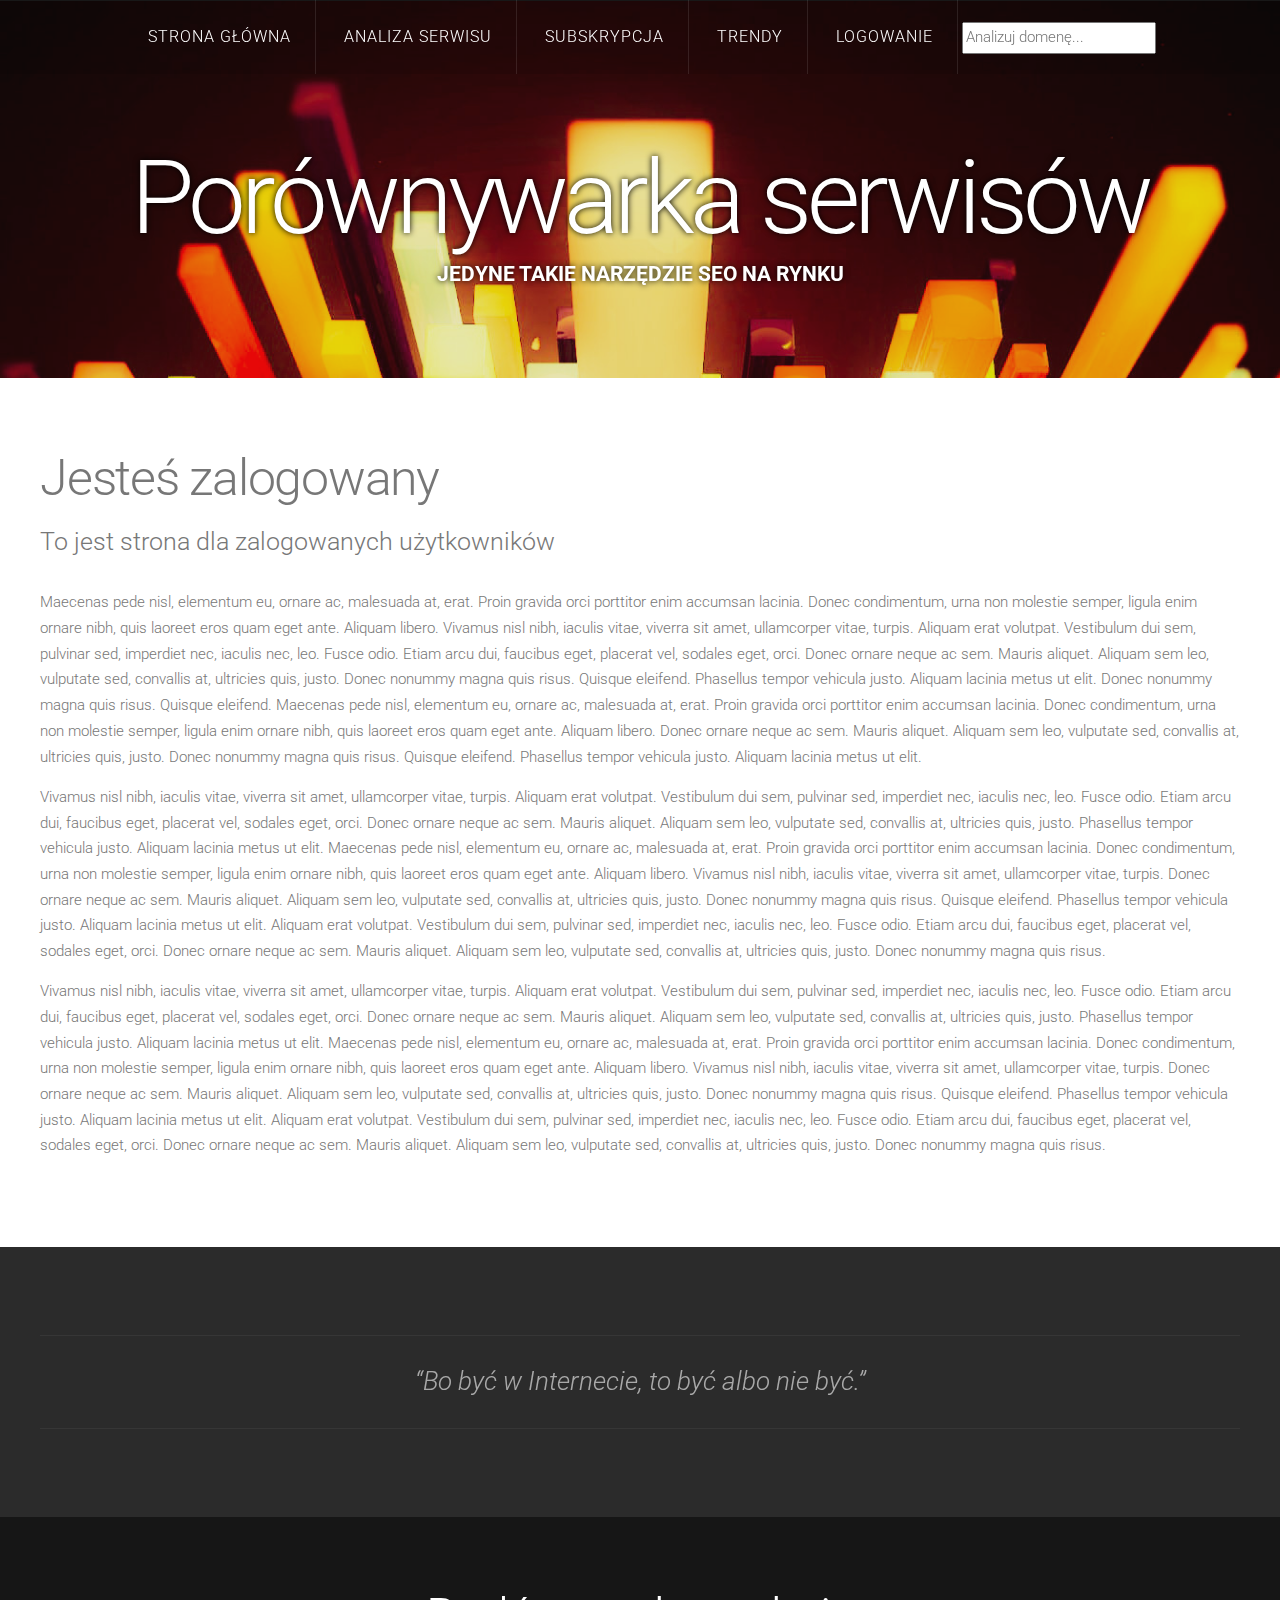
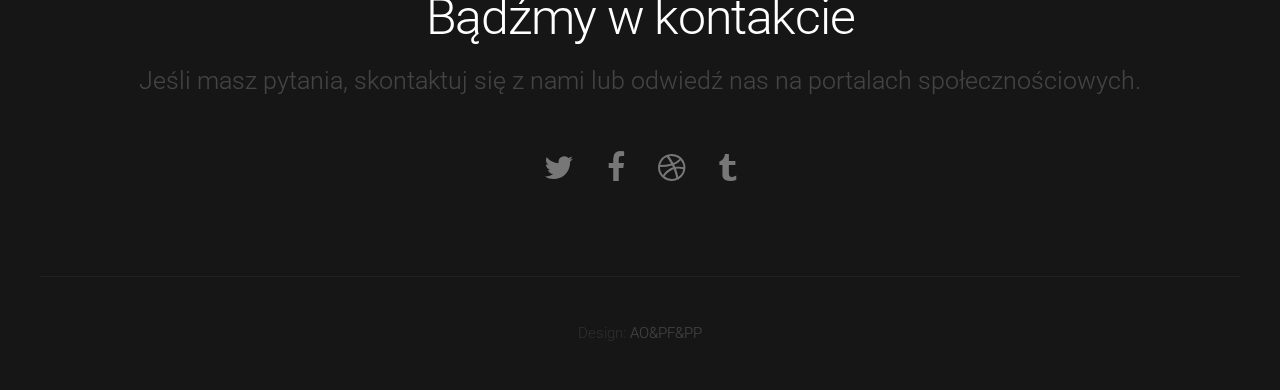
==== web/logged.html @ d7107f66 "" ====
<!DOCTYPE HTML>
<!--
	Linear by TEMPLATED
    templated.co @templatedco
    Released for free under the Creative Commons Attribution 3.0 license (templated.co/license)
-->
<html>
	<head>
		<title>Porównywarka serwisów</title>
		<meta http-equiv="content-type" content="text/html; charset=utf-8" />
		<meta name="description" content="najlepsze narzędzie dla specjalistów SEO na rynku" />
		<meta name="keywords" content="" />
		<link href='http://fonts.googleapis.com/css?family=Roboto:400,100,300,700,500,900' rel='stylesheet' type='text/css'>
		<script src="http://ajax.googleapis.com/ajax/libs/jquery/1.11.0/jquery.min.js"></script>
		<script src="js/skel.min.js"></script>
		<script src="js/skel-panels.min.js"></script>
		<script src="js/init.js"></script>
		<noscript>
			<link rel="stylesheet" href="css/skel-noscript.css" />
			<link rel="stylesheet" href="css/style.css" />
			<link rel="stylesheet" href="css/style-desktop.css" />
		</noscript>
        </head>
	<body>

	<!-- Header -->
		<div id="header">
			<div id="nav-wrapper"> 
				<!-- Nav -->
				<nav id="nav">
					<ul>
						<li><a href="index.html">Strona główna</a></li>
                                                <li><a href="./Reports?r=1&website=redcoon.pl&date=201610">Analiza serwisu</a></li>
                                                <li><a href="left-sidebar.html">Subskrypcja</a></li>    
                                                <li><a href="left-sidebar.html">Trendy</a></li>
                                                <li class="active"><a href="loginPage.html">Logowanie</a></li>
                                                <li>
                                                    <form action="Reports?r=1" method="get">
                                                        <input type="text" name="website" placeholder="Analizuj domenę...">
                                                    </form>
                                                </li>
					</ul>
				</nav>
			</div>
			<div class="container"> 
				
				<!-- Logo -->
				<div id="logo">
					<h1><a href="index.html">Porównywarka serwisów</a></h1>
					<span class="tag">JEDYNE TAKIE NARZĘDZIE SEO NA RYNKU</span>
				</div>
			</div>
		</div>
	<!-- Header --> 

	<!-- Main -->
		<div id="main">
			<div id="content" class="container">
				<section>
					<header>
						<h2>Jesteś zalogowany</h2>
						<span class="byline">To jest strona dla zalogowanych użytkowników</span>
					</header>
					<p>Maecenas pede nisl, elementum eu, ornare ac, malesuada at, erat. Proin gravida orci porttitor enim accumsan lacinia. Donec condimentum, urna non molestie semper, ligula enim ornare nibh, quis laoreet eros quam eget ante. Aliquam libero. Vivamus nisl nibh, iaculis vitae, viverra sit amet, ullamcorper vitae, turpis. Aliquam erat volutpat. Vestibulum dui sem, pulvinar sed, imperdiet nec, iaculis nec, leo. Fusce odio. Etiam arcu dui, faucibus eget, placerat vel, sodales eget, orci. Donec ornare neque ac sem. Mauris aliquet. Aliquam sem leo, vulputate sed, convallis at, ultricies quis, justo. Donec nonummy magna quis risus. Quisque eleifend. Phasellus tempor vehicula justo. Aliquam lacinia metus ut elit. Donec nonummy magna quis risus. Quisque eleifend. Maecenas pede nisl, elementum eu, ornare ac, malesuada at, erat. Proin gravida orci porttitor enim accumsan lacinia. Donec condimentum, urna non molestie semper, ligula enim ornare nibh, quis laoreet eros quam eget ante. Aliquam libero. Donec ornare neque ac sem. Mauris aliquet. Aliquam sem leo, vulputate sed, convallis at, ultricies quis, justo. Donec nonummy magna quis risus. Quisque eleifend. Phasellus tempor vehicula justo. Aliquam lacinia metus ut elit.</p>
					<p>Vivamus nisl nibh, iaculis vitae, viverra sit amet, ullamcorper vitae, turpis. Aliquam erat volutpat. Vestibulum dui sem, pulvinar sed, imperdiet nec, iaculis nec, leo. Fusce odio. Etiam arcu dui, faucibus eget, placerat vel, sodales eget, orci. Donec ornare neque ac sem. Mauris aliquet. Aliquam sem leo, vulputate sed, convallis at, ultricies quis, justo. Phasellus tempor vehicula justo. Aliquam lacinia metus ut elit. Maecenas pede nisl, elementum eu, ornare ac, malesuada at, erat. Proin gravida orci porttitor enim accumsan lacinia. Donec condimentum, urna non molestie semper, ligula enim ornare nibh, quis laoreet eros quam eget ante. Aliquam libero. Vivamus nisl nibh, iaculis vitae, viverra sit amet, ullamcorper vitae, turpis. Donec ornare neque ac sem. Mauris aliquet. Aliquam sem leo, vulputate sed, convallis at, ultricies quis, justo. Donec nonummy magna quis risus. Quisque eleifend. Phasellus tempor vehicula justo. Aliquam lacinia metus ut elit. Aliquam erat volutpat. Vestibulum dui sem, pulvinar sed, imperdiet nec, iaculis nec, leo. Fusce odio. Etiam arcu dui, faucibus eget, placerat vel, sodales eget, orci. Donec ornare neque ac sem. Mauris aliquet. Aliquam sem leo, vulputate sed, convallis at, ultricies quis, justo. Donec nonummy magna quis risus.</p>
					<p>Vivamus nisl nibh, iaculis vitae, viverra sit amet, ullamcorper vitae, turpis. Aliquam erat volutpat. Vestibulum dui sem, pulvinar sed, imperdiet nec, iaculis nec, leo. Fusce odio. Etiam arcu dui, faucibus eget, placerat vel, sodales eget, orci. Donec ornare neque ac sem. Mauris aliquet. Aliquam sem leo, vulputate sed, convallis at, ultricies quis, justo. Phasellus tempor vehicula justo. Aliquam lacinia metus ut elit. Maecenas pede nisl, elementum eu, ornare ac, malesuada at, erat. Proin gravida orci porttitor enim accumsan lacinia. Donec condimentum, urna non molestie semper, ligula enim ornare nibh, quis laoreet eros quam eget ante. Aliquam libero. Vivamus nisl nibh, iaculis vitae, viverra sit amet, ullamcorper vitae, turpis. Donec ornare neque ac sem. Mauris aliquet. Aliquam sem leo, vulputate sed, convallis at, ultricies quis, justo. Donec nonummy magna quis risus. Quisque eleifend. Phasellus tempor vehicula justo. Aliquam lacinia metus ut elit. Aliquam erat volutpat. Vestibulum dui sem, pulvinar sed, imperdiet nec, iaculis nec, leo. Fusce odio. Etiam arcu dui, faucibus eget, placerat vel, sodales eget, orci. Donec ornare neque ac sem. Mauris aliquet. Aliquam sem leo, vulputate sed, convallis at, ultricies quis, justo. Donec nonummy magna quis risus.</p>							

				</section>
			</div>
		</div>
	<!-- /Main -->

	<!-- Tweet -->
		<div id="tweet">
			<div class="container">
				<section>
					<blockquote>&ldquo;Bo być w Internecie, to być albo nie być.&rdquo;</blockquote>
				</section>
			</div>
		</div>
	<!-- /Tweet -->

	<!-- Footer -->
		<div id="footer">
			<div class="container">
				<section>
					<header>
						<h2>Bądźmy w kontakcie</h2>
						<span class="byline">Jeśli masz pytania, skontaktuj się z nami lub odwiedź nas na portalach społecznościowych.</span>
					</header>
					<ul class="contact">
						<li><a href="#" class="fa fa-twitter"><span>Twitter</span></a></li>
						<li class="active"><a href="#" class="fa fa-facebook"><span>Facebook</span></a></li>
						<li><a href="#" class="fa fa-dribbble"><span>Pinterest</span></a></li>
						<li><a href="#" class="fa fa-tumblr"><span>Google+</span></a></li>
					</ul>
				</section>
			</div>
		</div>
	<!-- /Footer -->

	<!-- Copyright -->
		<div id="copyright">
			<div class="container">
				Design: <a href="#">AO&PF&PP</a>
			</div>
		</div>


	</body>
</html>
---- web/css/skel-noscript.css ----
/* Resets (http://meyerweb.com/eric/tools/css/reset/ | v2.0 | 20110126 | License: none (public domain)) */

	html,body,div,span,applet,object,iframe,h1,h2,h3,h4,h5,h6,p,blockquote,pre,a,abbr,acronym,address,big,cite,code,del,dfn,em,img,ins,kbd,q,s,samp,small,strike,strong,sub,sup,tt,var,b,u,i,center,dl,dt,dd,ol,ul,li,fieldset,form,label,legend,table,caption,tbody,tfoot,thead,tr,th,td,article,aside,canvas,details,embed,figure,figcaption,footer,header,hgroup,menu,nav,output,ruby,section,summary,time,mark,audio,video{margin:0;padding:0;border:0;font-size:100%;font:inherit;vertical-align:baseline;}article,aside,details,figcaption,figure,footer,header,hgroup,menu,nav,section{display:block;}body{line-height:1;}ol,ul{list-style:none;}blockquote,q{quotes:none;}blockquote:before,blockquote:after,q:before,q:after{content:'';content:none;}table{border-collapse:collapse;border-spacing:0;}body{-webkit-text-size-adjust:none}

/* Box Model */

	*, *:before, *:after {
		-moz-box-sizing: border-box;
		-webkit-box-sizing: border-box;
		-o-box-sizing: border-box;
		-ms-box-sizing: border-box;
		box-sizing: border-box;
	}

/* Container */

	body {
		min-width: 1200px;
	}

	.container {
		width: 1200px;
		margin-left: auto;
		margin-right: auto;
	}

	/* Modifiers */
	
		.container.small {
			width: 900px;
		}

		.container.big {
			width: 100%;
			max-width: 1500px;
			min-width: 1200px;
		}

/* Grid */

	/* Cells */

		.\31 2u { width: 100% }
		.\31 1u { width: 91.6666666667% }
		.\31 0u { width: 83.3333333333% }
		.\39 u { width: 75% }
		.\38 u { width: 66.6666666667% }
		.\37 u { width: 58.3333333333% }
		.\36 u { width: 50% }
		.\35 u { width: 41.6666666667% }
		.\34 u { width: 33.3333333333% }
		.\33 u { width: 25% }
		.\32 u { width: 16.6666666667% }
		.\31 u { width: 8.3333333333% }
		.\-11u { margin-left: 91.6666666667% }
		.\-10u { margin-left: 83.3333333333% }
		.\-9u { margin-left: 75% }
		.\-8u { margin-left: 66.6666666667% }
		.\-7u { margin-left: 58.3333333333% }
		.\-6u { margin-left: 50% }
		.\-5u { margin-left: 41.6666666667% }
		.\-4u { margin-left: 33.3333333333% }
		.\-3u { margin-left: 25% }
		.\-2u { margin-left: 16.6666666667% }
		.\-1u { margin-left: 8.3333333333% }

		.row > * {
			padding: 50px 0 0 50px;
			float: left;
			-moz-box-sizing: border-box;
			-webkit-box-sizing: border-box;
			-o-box-sizing: border-box;
			-ms-box-sizing: border-box;
			box-sizing: border-box;
		}

		.row + .row > * {
			padding-top: 50px;
		}

		.row {
			margin-left: -50px;
		}

	/* Rows */

		.row:after {
			content: '';
			display: block;
			clear: both;
			height: 0;
		}

		.row:first-child > * {
			padding-top: 0;
		}

		.row > * {
			padding-top: 0;
		}

		/* Modifiers */

			/* Flush */

				.row.flush {
					margin-left: 0;
				}

				.row.flush > * {
					padding: 0 !important;
				}

			/* Quarter */

				.row.quarter > * {
					padding: 12.5px 0 0 12.5px;
				}

				.row.quarter + .row.quarter > * {
					padding-top: 12.5px;
				}

				.row.quarter {
					margin-left: -12.5px;
				}

			/* Half */

				.row.half > * {
					padding: 25px 0 0 25px;
				}

				.row.half + .row.half > * {
					padding-top: 25px;
				}

				.row.half {
					margin-left: -25px;
				}

			/* One and (a) Half */

				.row.oneandhalf > * {
					padding: 75px 0 0 75px;
				}

				.row.oneandhalf + .row.oneandhalf > * {
					padding-top: 75px;
				}

				.row.oneandhalf {
					margin-left: -75px;
				}

			/* Double */

				.row.double > * {
					padding: 100px 0 0 100px;
				}

				.row.double + .row.double > * {
					padding-top: 100px;
				}

				.row.double {
					margin-left: -100px;
				}
---- web/css/style.css ----
/*
	Linear by TEMPLATED
    templated.co @templatedco
    Released for free under the Creative Commons Attribution 3.0 license (templated.co/license)
*/

@charset 'UTF-8';

@font-face{font-family:'FontAwesome';src:url('font/fontawesome-webfont.eot?v=4.0.1');src:url('font/fontawesome-webfont.eot?#iefix&v=4.0.1') format('embedded-opentype'),url('font/fontawesome-webfont.woff?v=4.0.1') format('woff'),url('font/fontawesome-webfont.ttf?v=4.0.1') format('truetype'),url('font/fontawesome-webfont.svg?v=4.0.1#fontawesomeregular') format('svg');font-weight:normal;font-style:normal}

/*********************************************************************************/
/* Basic                                                                         */
/*********************************************************************************/

	body
	{
		margin: 0;
		padding: 0;
		background: #161616;
	}

	body,input,textarea,select
	{
		font-family: 'Roboto', sans-serif;
		font-size: 11pt;
		font-weight: 300;
		line-height: 1.75em;
		color: #777;
	}

	h1,h2,h3,h4,h5,h6
	{
		font-weight: 300;
		color: #777;
                
	}
	
		h2
		{
			letter-spacing: -0.025em;
		}
	
		h2 a, h3 a, h4 a, h5 a, h6 a
		{
			color: inherit;
			text-decoration: none;
		}
                
                h1 a
                {
                        color: inherit;
                        text-shadow:0 0 6px black;
                        font-weight: bold;
                }
	
        .tag
        {
            text-shadow:0 0 6px black;
            font-weight: bold;
        }        
                        
	strong, b
	{
		font-weight: 500;
		color: #000000;
	}
	
	em, i
	{
		font-style: italic;
	}

	a
	{
		text-decoration: none;
		color: #80BA8E;
	}
	
	a:hover
	{
		text-decoration: underline;
	}

	sub
	{
		position: relative;
		top: 0.5em;
		font-size: 0.8em;
	}
	
	sup
	{
		position: relative;
		top: -0.5em;
		font-size: 0.8em;
	}
	
	hr
	{
		border: 0;
		border-top: solid 1px #ddd;
		margin: 6em 0 0 0;
		padding: 6em 0 0 0;
	}
	
	blockquote
	{
		border-left: solid 0.5em #ddd;
		padding: 1em 0 1em 2em;
		font-style: italic;
	}
	
	p, ul, ol, dl, table
	{
		margin-bottom: 1em;
	}

	header
	{
		margin-bottom: 1.6em;
	}
	
		header h2
		{
		}

		header .byline
		{
			display: block;
			margin: 1.5em 0 0 0;
			padding: 0 0 0.5em 0;
		}
		
	footer
	{
		margin-top: 1em;
	}

	br.clear
	{
		clear: both;
	}

	.pennant
	{
		color: #bbb;
	}

	/* Sections/Articles */
	
		section,
		article
		{
			margin-bottom: 3em;
		}
		
		section > :last-child,
		article > :last-child
		{
			margin-bottom: 0;
		}

		section:last-child,
		article:last-child
		{
			margin-bottom: 0;
		}

		.row > section,
		.row > article
		{
			margin-bottom: 0;
		}

	/* Images */

		.image
		{
			display: inline-block;
		}
		
			.image img
			{
				display: block;
				width: 100%;
			}

			.image.featured
			{
				display: block;
				width: 100%;
				margin: 0 0 2em 0;
			}
			
			.image.full
			{
				display: block;
				width: 100%;
				margin-bottom: 2em;
			}
			
			.image.left
			{
				float: left;
				margin: 0 2em 2em 0;
			}
			
			.image.centered
			{
				display: block;
				margin: 0 0 2em 0;
			}

				.image.centered img
				{
					margin: 0 auto;
					width: auto;
				}

	/* Lists */

		ul.default
		{
			margin: 0;
			padding: 0em 0em 1.5em 0em;
			list-style: none;
		}
		
			ul.default li
			{
				padding: 0.60em 0em;
				font-size: 0.95em;
				border-top: 1px solid;
				border-color: rgba(0,0,0,.1);
			}		
		
			ul.default li:first-child
			{
				padding-top: 0;
				border-top: none;
			}
	
			ul.default {
			}
		
		ul.style li {
			margin: 0;
			padding: 2em 0em 1.5em 0em;
			border-top: 1px solid;
			border-color: rgba(0,0,0,.1);
		}
		
		ul.style li:first-child
		{
			padding-top: 0;
			border-top: none;
		}
		
		ul.style img {
			float: left;
			margin-right: 20px;
		}
		
		ul.style a {
			color: #434343;
		}
		
		ul.style .posted {
			padding: 0em 0em 1em 0em;
			letter-spacing: 1px;
			text-transform: uppercase;
			font-size: 8pt;
			color: #A2A2A2;
		}
		
		ul.style .first {
			padding-top: 0px;
			border-top: none;
		}
							

	/* Buttons */
		
	.button
	{
		position: relative;
		display: inline-block;
		background: #80BA8E;
                padding: 0.8em 2em;
		text-decoration: none !important;
		font-size: 1.2em;
		font-weight: 300;
		color: #FFF !important;
		-moz-transition: color 0.35s ease-in-out, background-color 0.35s ease-in-out;
		-webkit-transition: color 0.35s ease-in-out, background-color 0.35s ease-in-out;
		-o-transition: color 0.35s ease-in-out, background-color 0.35s ease-in-out;
		-ms-transition: color 0.35s ease-in-out, background-color 0.35s ease-in-out;
		transition: color 0.35s ease-in-out, background-color 0.35s ease-in-out;
		text-align: center;
		border-radius: 0.25em;
	}

	.button:hover
	{
		background: #70AA7E;
		color: #FFF !important;
	}
        

/*********************************************************************************/
/* Icons                                                                         */
/* Powered by Font Awesome by Dave Gandy | http://fontawesome.io                 */
/* Licensed under the SIL OFL 1.1 (font), MIT (CSS)                              */
/*********************************************************************************/

	.fa
	{
		text-decoration: none;
	}

		.fa.solo
		{
		}
		
			.fa.solo span
			{
				display: none;
			}

		.fa:before
		{
			display:inline-block;
			font-family: FontAwesome;
			font-size: 1.25em;
			text-decoration: none;
			font-style: normal;
			font-weight: normal;
			line-height: 1;
			-webkit-font-smoothing:antialiased;
			-moz-osx-font-smoothing:grayscale;
		}

		.fa-lg{font-size:1.3333333333333333em;line-height:.75em;vertical-align:-15%}
		.fa-2x{font-size:2em}
		.fa-3x{font-size:3em}
		.fa-4x{font-size:4em}
		.fa-5x{font-size:5em}
		.fa-fw{width:1.2857142857142858em;text-align:center}
		.fa-ul{padding-left:0;margin-left:2.142857142857143em;list-style-type:none}.fa-ul>li{position:relative}
		.fa-li{position:absolute;left:-2.142857142857143em;width:2.142857142857143em;top:.14285714285714285em;text-align:center}.fa-li.fa-lg{left:-1.8571428571428572em}
		.fa-border{padding:.2em .25em .15em;border:solid .08em #eee;border-radius:.1em}
		.pull-right{float:right}
		.pull-left{float:left}
		.fa.pull-left{margin-right:.3em}
		.fa.pull-right{margin-left:.3em}
		.fa-spin{-webkit-animation:spin 2s infinite linear;-moz-animation:spin 2s infinite linear;-o-animation:spin 2s infinite linear;animation:spin 2s infinite linear}
		@-moz-keyframes spin{0%{-moz-transform:rotate(0deg)} 100%{-moz-transform:rotate(359deg)}}@-webkit-keyframes spin{0%{-webkit-transform:rotate(0deg)} 100%{-webkit-transform:rotate(359deg)}}@-o-keyframes spin{0%{-o-transform:rotate(0deg)} 100%{-o-transform:rotate(359deg)}}@-ms-keyframes spin{0%{-ms-transform:rotate(0deg)} 100%{-ms-transform:rotate(359deg)}}@keyframes spin{0%{transform:rotate(0deg)} 100%{transform:rotate(359deg)}}.fa-rotate-90{filter:progid:DXImageTransform.Microsoft.BasicImage(rotation=1);-webkit-transform:rotate(90deg);-moz-transform:rotate(90deg);-ms-transform:rotate(90deg);-o-transform:rotate(90deg);transform:rotate(90deg)}
		.fa-rotate-180{filter:progid:DXImageTransform.Microsoft.BasicImage(rotation=2);-webkit-transform:rotate(180deg);-moz-transform:rotate(180deg);-ms-transform:rotate(180deg);-o-transform:rotate(180deg);transform:rotate(180deg)}
		.fa-rotate-270{filter:progid:DXImageTransform.Microsoft.BasicImage(rotation=3);-webkit-transform:rotate(270deg);-moz-transform:rotate(270deg);-ms-transform:rotate(270deg);-o-transform:rotate(270deg);transform:rotate(270deg)}
		.fa-flip-horizontal{filter:progid:DXImageTransform.Microsoft.BasicImage(rotation=0, mirror=1);-webkit-transform:scale(-1, 1);-moz-transform:scale(-1, 1);-ms-transform:scale(-1, 1);-o-transform:scale(-1, 1);transform:scale(-1, 1)}
		.fa-flip-vertical{filter:progid:DXImageTransform.Microsoft.BasicImage(rotation=2, mirror=1);-webkit-transform:scale(1, -1);-moz-transform:scale(1, -1);-ms-transform:scale(1, -1);-o-transform:scale(1, -1);transform:scale(1, -1)}
		.fa-stack{position:relative;display:inline-block;width:2em;height:2em;line-height:2em;vertical-align:middle}
		.fa-stack-1x,.fa-stack-2x{position:absolute;left:0;width:100%;text-align:center}
		.fa-stack-1x{line-height:inherit}
		.fa-stack-2x{font-size:2em}
		.fa-inverse{color:#fff}
		.fa-glass:before{content:"\f000"}
		.fa-music:before{content:"\f001"}
		.fa-search:before{content:"\f002"}
		.fa-envelope-o:before{content:"\f003"}
		.fa-heart:before{content:"\f004"}
		.fa-star:before{content:"\f005"}
		.fa-star-o:before{content:"\f006"}
		.fa-user:before{content:"\f007"}
		.fa-film:before{content:"\f008"}
		.fa-th-large:before{content:"\f009"}
		.fa-th:before{content:"\f00a"}
		.fa-th-list:before{content:"\f00b"}
		.fa-check:before{content:"\f00c"}
		.fa-times:before{content:"\f00d"}
		.fa-search-plus:before{content:"\f00e"}
		.fa-search-minus:before{content:"\f010"}
		.fa-power-off:before{content:"\f011"}
		.fa-signal:before{content:"\f012"}
		.fa-gear:before,.fa-cog:before{content:"\f013"}
		.fa-trash-o:before{content:"\f014"}
		.fa-home:before{content:"\f015"}
		.fa-file-o:before{content:"\f016"}
		.fa-clock-o:before{content:"\f017"}
		.fa-road:before{content:"\f018"}
		.fa-download:before{content:"\f019"}
		.fa-arrow-circle-o-down:before{content:"\f01a"}
		.fa-arrow-circle-o-up:before{content:"\f01b"}
		.fa-inbox:before{content:"\f01c"}
		.fa-play-circle-o:before{content:"\f01d"}
		.fa-rotate-right:before,.fa-repeat:before{content:"\f01e"}
		.fa-refresh:before{content:"\f021"}
		.fa-list-alt:before{content:"\f022"}
		.fa-lock:before{content:"\f023"}
		.fa-flag:before{content:"\f024"}
		.fa-headphones:before{content:"\f025"}
		.fa-volume-off:before{content:"\f026"}
		.fa-volume-down:before{content:"\f027"}
		.fa-volume-up:before{content:"\f028"}
		.fa-qrcode:before{content:"\f029"}
		.fa-barcode:before{content:"\f02a"}
		.fa-tag:before{content:"\f02b"}
		.fa-tags:before{content:"\f02c"}
		.fa-book:before{content:"\f02d"}
		.fa-bookmark:before{content:"\f02e"}
		.fa-print:before{content:"\f02f"}
		.fa-camera:before{content:"\f030"}
		.fa-font:before{content:"\f031"}
		.fa-bold:before{content:"\f032"}
		.fa-italic:before{content:"\f033"}
		.fa-text-height:before{content:"\f034"}
		.fa-text-width:before{content:"\f035"}
		.fa-align-left:before{content:"\f036"}
		.fa-align-center:before{content:"\f037"}
		.fa-align-right:before{content:"\f038"}
		.fa-align-justify:before{content:"\f039"}
		.fa-list:before{content:"\f03a"}
		.fa-dedent:before,.fa-outdent:before{content:"\f03b"}
		.fa-indent:before{content:"\f03c"}
		.fa-video-camera:before{content:"\f03d"}
		.fa-picture-o:before{content:"\f03e"}
		.fa-pencil:before{content:"\f040"}
		.fa-map-marker:before{content:"\f041"}
		.fa-adjust:before{content:"\f042"}
		.fa-tint:before{content:"\f043"}
		.fa-edit:before,.fa-pencil-square-o:before{content:"\f044"}
		.fa-share-square-o:before{content:"\f045"}
		.fa-check-square-o:before{content:"\f046"}
		.fa-move:before{content:"\f047"}
		.fa-step-backward:before{content:"\f048"}
		.fa-fast-backward:before{content:"\f049"}
		.fa-backward:before{content:"\f04a"}
		.fa-play:before{content:"\f04b"}
		.fa-pause:before{content:"\f04c"}
		.fa-stop:before{content:"\f04d"}
		.fa-forward:before{content:"\f04e"}
		.fa-fast-forward:before{content:"\f050"}
		.fa-step-forward:before{content:"\f051"}
		.fa-eject:before{content:"\f052"}
		.fa-chevron-left:before{content:"\f053"}
		.fa-chevron-right:before{content:"\f054"}
		.fa-plus-circle:before{content:"\f055"}
		.fa-minus-circle:before{content:"\f056"}
		.fa-times-circle:before{content:"\f057"}
		.fa-check-circle:before{content:"\f058"}
		.fa-question-circle:before{content:"\f059"}
		.fa-info-circle:before{content:"\f05a"}
		.fa-crosshairs:before{content:"\f05b"}
		.fa-times-circle-o:before{content:"\f05c"}
		.fa-check-circle-o:before{content:"\f05d"}
		.fa-ban:before{content:"\f05e"}
		.fa-arrow-left:before{content:"\f060"}
		.fa-arrow-right:before{content:"\f061"}
		.fa-arrow-up:before{content:"\f062"}
		.fa-arrow-down:before{content:"\f063"}
		.fa-mail-forward:before,.fa-share:before{content:"\f064"}
		.fa-resize-full:before{content:"\f065"}
		.fa-resize-small:before{content:"\f066"}
		.fa-plus:before{content:"\f067"}
		.fa-minus:before{content:"\f068"}
		.fa-asterisk:before{content:"\f069"}
		.fa-exclamation-circle:before{content:"\f06a"}
		.fa-gift:before{content:"\f06b"}
		.fa-leaf:before{content:"\f06c"}
		.fa-fire:before{content:"\f06d"}
		.fa-eye:before{content:"\f06e"}
		.fa-eye-slash:before{content:"\f070"}
		.fa-warning:before,.fa-exclamation-triangle:before{content:"\f071"}
		.fa-plane:before{content:"\f072"}
		.fa-calendar:before{content:"\f073"}
		.fa-random:before{content:"\f074"}
		.fa-comment:before{content:"\f075"}
		.fa-magnet:before{content:"\f076"}
		.fa-chevron-up:before{content:"\f077"}
		.fa-chevron-down:before{content:"\f078"}
		.fa-retweet:before{content:"\f079"}
		.fa-shopping-cart:before{content:"\f07a"}
		.fa-folder:before{content:"\f07b"}
		.fa-folder-open:before{content:"\f07c"}
		.fa-resize-vertical:before{content:"\f07d"}
		.fa-resize-horizontal:before{content:"\f07e"}
		.fa-bar-chart-o:before{content:"\f080"}
		.fa-twitter-square:before{content:"\f081"}
		.fa-facebook-square:before{content:"\f082"}
		.fa-camera-retro:before{content:"\f083"}
		.fa-key:before{content:"\f084"}
		.fa-gears:before,.fa-cogs:before{content:"\f085"}
		.fa-comments:before{content:"\f086"}
		.fa-thumbs-o-up:before{content:"\f087"}
		.fa-thumbs-o-down:before{content:"\f088"}
		.fa-star-half:before{content:"\f089"}
		.fa-heart-o:before{content:"\f08a"}
		.fa-sign-out:before{content:"\f08b"}
		.fa-linkedin-square:before{content:"\f08c"}
		.fa-thumb-tack:before{content:"\f08d"}
		.fa-external-link:before{content:"\f08e"}
		.fa-sign-in:before{content:"\f090"}
		.fa-trophy:before{content:"\f091"}
		.fa-github-square:before{content:"\f092"}
		.fa-upload:before{content:"\f093"}
		.fa-lemon-o:before{content:"\f094"}
		.fa-phone:before{content:"\f095"}
		.fa-square-o:before{content:"\f096"}
		.fa-bookmark-o:before{content:"\f097"}
		.fa-phone-square:before{content:"\f098"}
		.fa-twitter:before{content:"\f099"}
		.fa-facebook:before{content:"\f09a"}
		.fa-github:before{content:"\f09b"}
		.fa-unlock:before{content:"\f09c"}
		.fa-credit-card:before{content:"\f09d"}
		.fa-rss:before{content:"\f09e"}
		.fa-hdd-o:before{content:"\f0a0"}
		.fa-bullhorn:before{content:"\f0a1"}
		.fa-bell:before{content:"\f0f3"}
		.fa-certificate:before{content:"\f0a3"}
		.fa-hand-o-right:before{content:"\f0a4"}
		.fa-hand-o-left:before{content:"\f0a5"}
		.fa-hand-o-up:before{content:"\f0a6"}
		.fa-hand-o-down:before{content:"\f0a7"}
		.fa-arrow-circle-left:before{content:"\f0a8"}
		.fa-arrow-circle-right:before{content:"\f0a9"}
		.fa-arrow-circle-up:before{content:"\f0aa"}
		.fa-arrow-circle-down:before{content:"\f0ab"}
		.fa-globe:before{content:"\f0ac"}
		.fa-wrench:before{content:"\f0ad"}
		.fa-tasks:before{content:"\f0ae"}
		.fa-filter:before{content:"\f0b0"}
		.fa-briefcase:before{content:"\f0b1"}
		.fa-fullscreen:before{content:"\f0b2"}
		.fa-group:before{content:"\f0c0"}
		.fa-chain:before,.fa-link:before{content:"\f0c1"}
		.fa-cloud:before{content:"\f0c2"}
		.fa-flask:before{content:"\f0c3"}
		.fa-cut:before,.fa-scissors:before{content:"\f0c4"}
		.fa-copy:before,.fa-files-o:before{content:"\f0c5"}
		.fa-paperclip:before{content:"\f0c6"}
		.fa-save:before,.fa-floppy-o:before{content:"\f0c7"}
		.fa-square:before{content:"\f0c8"}
		.fa-reorder:before{content:"\f0c9"}
		.fa-list-ul:before{content:"\f0ca"}
		.fa-list-ol:before{content:"\f0cb"}
		.fa-strikethrough:before{content:"\f0cc"}
		.fa-underline:before{content:"\f0cd"}
		.fa-table:before{content:"\f0ce"}
		.fa-magic:before{content:"\f0d0"}
		.fa-truck:before{content:"\f0d1"}
		.fa-pinterest:before{content:"\f0d2"}
		.fa-pinterest-square:before{content:"\f0d3"}
		.fa-google-plus-square:before{content:"\f0d4"}
		.fa-google-plus:before{content:"\f0d5"}
		.fa-money:before{content:"\f0d6"}
		.fa-caret-down:before{content:"\f0d7"}
		.fa-caret-up:before{content:"\f0d8"}
		.fa-caret-left:before{content:"\f0d9"}
		.fa-caret-right:before{content:"\f0da"}
		.fa-columns:before{content:"\f0db"}
		.fa-unsorted:before,.fa-sort:before{content:"\f0dc"}
		.fa-sort-down:before,.fa-sort-asc:before{content:"\f0dd"}
		.fa-sort-up:before,.fa-sort-desc:before{content:"\f0de"}
		.fa-envelope:before{content:"\f0e0"}
		.fa-linkedin:before{content:"\f0e1"}
		.fa-rotate-left:before,.fa-undo:before{content:"\f0e2"}
		.fa-legal:before,.fa-gavel:before{content:"\f0e3"}
		.fa-dashboard:before,.fa-tachometer:before{content:"\f0e4"}
		.fa-comment-o:before{content:"\f0e5"}
		.fa-comments-o:before{content:"\f0e6"}
		.fa-flash:before,.fa-bolt:before{content:"\f0e7"}
		.fa-sitemap:before{content:"\f0e8"}
		.fa-umbrella:before{content:"\f0e9"}
		.fa-paste:before,.fa-clipboard:before{content:"\f0ea"}
		.fa-lightbulb-o:before{content:"\f0eb"}
		.fa-exchange:before{content:"\f0ec"}
		.fa-cloud-download:before{content:"\f0ed"}
		.fa-cloud-upload:before{content:"\f0ee"}
		.fa-user-md:before{content:"\f0f0"}
		.fa-stethoscope:before{content:"\f0f1"}
		.fa-suitcase:before{content:"\f0f2"}
		.fa-bell-o:before{content:"\f0a2"}
		.fa-coffee:before{content:"\f0f4"}
		.fa-cutlery:before{content:"\f0f5"}
		.fa-file-text-o:before{content:"\f0f6"}
		.fa-building:before{content:"\f0f7"}
		.fa-hospital:before{content:"\f0f8"}
		.fa-ambulance:before{content:"\f0f9"}
		.fa-medkit:before{content:"\f0fa"}
		.fa-fighter-jet:before{content:"\f0fb"}
		.fa-beer:before{content:"\f0fc"}
		.fa-h-square:before{content:"\f0fd"}
		.fa-plus-square:before{content:"\f0fe"}
		.fa-angle-double-left:before{content:"\f100"}
		.fa-angle-double-right:before{content:"\f101"}
		.fa-angle-double-up:before{content:"\f102"}
		.fa-angle-double-down:before{content:"\f103"}
		.fa-angle-left:before{content:"\f104"}
		.fa-angle-right:before{content:"\f105"}
		.fa-angle-up:before{content:"\f106"}
		.fa-angle-down:before{content:"\f107"}
		.fa-desktop:before{content:"\f108"}
		.fa-laptop:before{content:"\f109"}
		.fa-tablet:before{content:"\f10a"}
		.fa-mobile-phone:before,.fa-mobile:before{content:"\f10b"}
		.fa-circle-o:before{content:"\f10c"}
		.fa-quote-left:before{content:"\f10d"}
		.fa-quote-right:before{content:"\f10e"}
		.fa-spinner:before{content:"\f110"}
		.fa-circle:before{content:"\f111"}
		.fa-mail-reply:before,.fa-reply:before{content:"\f112"}
		.fa-github-alt:before{content:"\f113"}
		.fa-folder-o:before{content:"\f114"}
		.fa-folder-open-o:before{content:"\f115"}
		.fa-expand-o:before{content:"\f116"}
		.fa-collapse-o:before{content:"\f117"}
		.fa-smile-o:before{content:"\f118"}
		.fa-frown-o:before{content:"\f119"}
		.fa-meh-o:before{content:"\f11a"}
		.fa-gamepad:before{content:"\f11b"}
		.fa-keyboard-o:before{content:"\f11c"}
		.fa-flag-o:before{content:"\f11d"}
		.fa-flag-checkered:before{content:"\f11e"}
		.fa-terminal:before{content:"\f120"}
		.fa-code:before{content:"\f121"}
		.fa-reply-all:before{content:"\f122"}
		.fa-mail-reply-all:before{content:"\f122"}
		.fa-star-half-empty:before,.fa-star-half-full:before,.fa-star-half-o:before{content:"\f123"}
		.fa-location-arrow:before{content:"\f124"}
		.fa-crop:before{content:"\f125"}
		.fa-code-fork:before{content:"\f126"}
		.fa-unlink:before,.fa-chain-broken:before{content:"\f127"}
		.fa-question:before{content:"\f128"}
		.fa-info:before{content:"\f129"}
		.fa-exclamation:before{content:"\f12a"}
		.fa-superscript:before{content:"\f12b"}
		.fa-subscript:before{content:"\f12c"}
		.fa-eraser:before{content:"\f12d"}
		.fa-puzzle-piece:before{content:"\f12e"}
		.fa-microphone:before{content:"\f130"}
		.fa-microphone-slash:before{content:"\f131"}
		.fa-shield:before{content:"\f132"}
		.fa-calendar-o:before{content:"\f133"}
		.fa-fire-extinguisher:before{content:"\f134"}
		.fa-rocket:before{content:"\f135"}
		.fa-maxcdn:before{content:"\f136"}
		.fa-chevron-circle-left:before{content:"\f137"}
		.fa-chevron-circle-right:before{content:"\f138"}
		.fa-chevron-circle-up:before{content:"\f139"}
		.fa-chevron-circle-down:before{content:"\f13a"}
		.fa-html5:before{content:"\f13b"}
		.fa-css3:before{content:"\f13c"}
		.fa-anchor:before{content:"\f13d"}
		.fa-unlock-o:before{content:"\f13e"}
		.fa-bullseye:before{content:"\f140"}
		.fa-ellipsis-horizontal:before{content:"\f141"}
		.fa-ellipsis-vertical:before{content:"\f142"}
		.fa-rss-square:before{content:"\f143"}
		.fa-play-circle:before{content:"\f144"}
		.fa-ticket:before{content:"\f145"}
		.fa-minus-square:before{content:"\f146"}
		.fa-minus-square-o:before{content:"\f147"}
		.fa-level-up:before{content:"\f148"}
		.fa-level-down:before{content:"\f149"}
		.fa-check-square:before{content:"\f14a"}
		.fa-pencil-square:before{content:"\f14b"}
		.fa-external-link-square:before{content:"\f14c"}
		.fa-share-square:before{content:"\f14d"}
		.fa-compass:before{content:"\f14e"}
		.fa-toggle-down:before,.fa-caret-square-o-down:before{content:"\f150"}
		.fa-toggle-up:before,.fa-caret-square-o-up:before{content:"\f151"}
		.fa-toggle-right:before,.fa-caret-square-o-right:before{content:"\f152"}
		.fa-euro:before,.fa-eur:before{content:"\f153"}
		.fa-gbp:before{content:"\f154"}
		.fa-dollar:before,.fa-usd:before{content:"\f155"}
		.fa-rupee:before,.fa-inr:before{content:"\f156"}
		.fa-cny:before,.fa-rmb:before,.fa-yen:before,.fa-jpy:before{content:"\f157"}
		.fa-ruble:before,.fa-rouble:before,.fa-rub:before{content:"\f158"}
		.fa-won:before,.fa-krw:before{content:"\f159"}
		.fa-bitcoin:before,.fa-btc:before{content:"\f15a"}
		.fa-file:before{content:"\f15b"}
		.fa-file-text:before{content:"\f15c"}
		.fa-sort-alpha-asc:before{content:"\f15d"}
		.fa-sort-alpha-desc:before{content:"\f15e"}
		.fa-sort-amount-asc:before{content:"\f160"}
		.fa-sort-amount-desc:before{content:"\f161"}
		.fa-sort-numeric-asc:before{content:"\f162"}
		.fa-sort-numeric-desc:before{content:"\f163"}
		.fa-thumbs-up:before{content:"\f164"}
		.fa-thumbs-down:before{content:"\f165"}
		.fa-youtube-square:before{content:"\f166"}
		.fa-youtube:before{content:"\f167"}
		.fa-xing:before{content:"\f168"}
		.fa-xing-square:before{content:"\f169"}
		.fa-youtube-play:before{content:"\f16a"}
		.fa-dropbox:before{content:"\f16b"}
		.fa-stack-overflow:before{content:"\f16c"}
		.fa-instagram:before{content:"\f16d"}
		.fa-flickr:before{content:"\f16e"}
		.fa-adn:before{content:"\f170"}
		.fa-bitbucket:before{content:"\f171"}
		.fa-bitbucket-square:before{content:"\f172"}
		.fa-tumblr:before{content:"\f173"}
		.fa-tumblr-square:before{content:"\f174"}
		.fa-long-arrow-down:before{content:"\f175"}
		.fa-long-arrow-up:before{content:"\f176"}
		.fa-long-arrow-left:before{content:"\f177"}
		.fa-long-arrow-right:before{content:"\f178"}
		.fa-apple:before{content:"\f179"}
		.fa-windows:before{content:"\f17a"}
		.fa-android:before{content:"\f17b"}
		.fa-linux:before{content:"\f17c"}
		.fa-dribbble:before{content:"\f17d"}
		.fa-skype:before{content:"\f17e"}
		.fa-foursquare:before{content:"\f180"}
		.fa-trello:before{content:"\f181"}
		.fa-female:before{content:"\f182"}
		.fa-male:before{content:"\f183"}
		.fa-gittip:before{content:"\f184"}
		.fa-sun-o:before{content:"\f185"}
		.fa-moon-o:before{content:"\f186"}
		.fa-archive:before{content:"\f187"}
		.fa-bug:before{content:"\f188"}
		.fa-vk:before{content:"\f189"}
		.fa-weibo:before{content:"\f18a"}
		.fa-renren:before{content:"\f18b"}
		.fa-pagelines:before{content:"\f18c"}
		.fa-stack-exchange:before{content:"\f18d"}
		.fa-arrow-circle-o-right:before{content:"\f18e"}
		.fa-arrow-circle-o-left:before{content:"\f190"}
		.fa-toggle-left:before,.fa-caret-square-o-left:before{content:"\f191"}
		.fa-dot-circle-o:before{content:"\f192"}
		.fa-wheelchair:before{content:"\f193"}
		.fa-vimeo-square:before{content:"\f194"}
		.fa-turkish-lira:before,.fa-try:before{content:"\f195"}
		.fa-fax:before{content:"\f1ac"}
		.fa-share-alt:before{content:"\f1e0"}
		.fa-cubes:before{content:"\f1b3"}

/*********************************************************************************/
/* Social Icon Styles                                                            */
/*********************************************************************************/

	ul.contact
	{
		padding: 1.5em 0 0 0;
		list-style: none;
		cursor: default;
	}
	
	ul.contact li
	{
		display: inline-block;
		margin: 0 1em;
	}
	
	ul.contact li span
	{
		display: none;
		margin: 0;
		padding: 0;
	}
	
	ul.contact li a
	{
		color: inherit;
		font-size: 1.75em;
		display: inline-block;
		-moz-transition: color 0.35s ease-in-out, background-color 0.35s ease-in-out;
		-webkit-transition: color 0.35s ease-in-out, background-color 0.35s ease-in-out;
		-o-transition: color 0.35s ease-in-out, background-color 0.35s ease-in-out;
		-ms-transition: color 0.35s ease-in-out, background-color 0.35s ease-in-out;
		transition: color 0.35s ease-in-out, background-color 0.35s ease-in-out;
	}
	
	ul.contact li a:hover
	{
		color: #fff;
	}

/*********************************************************************************/
/* Header                                                                        */
/*********************************************************************************/

	#header
	{
		position: relative;
		background: url(../images/header.jpg) no-repeat bottom center;
		background-attachment: fixed;
		background-size: cover;
		text-align: center;
	}
	
		#header:before
		{
			content: '';
			position: absolute;
			left: 0;
			top: 0;
			width: 100%;
			height: 100%;
			background: rgba(64,64,64,0.125);
		}
                

/*********************************************************************************/
/* Logo                                                                          */
/*********************************************************************************/

	#logo
	{
		position: relative;
		z-index: 1;
	}
	
		#logo h1
		{
			color: #FFF;
		}
	
		#logo a
		{
			display: block;
			text-decoration: none;
			font-weight: 300;
			line-height: 1em;
			font-size: 7em;
			color: #FFF;
			letter-spacing: -0.05em;
			margin: 0 0 0.125em 0;
		}
		
		#logo span
		{
			font-size: 1.4em;
			color: #FFF;
		}

/*********************************************************************************/
/* Nav                                                                           */
/*********************************************************************************/

	#nav
	{
	}

		#nav-wrapper
		{
			background: rgba(0,0,0,.1);
			position: absolute;
			top: 0;
			left: 0;
			width: 100%;
		}
		
		#nav > ul
		{
			margin: 0;
			padding: 0;
			text-align: center;
		}

		#nav > ul > li
		{
			display: inline-block;
			border-right: 1px solid;
			border-color: rgba(255,255,255,.1);
		}
		
			#nav > ul > li:last-child
			{
				padding-right: 0;
				border-right: none;
			}

			#nav > ul > li > a,
			#nav > ul > li > span
			{
				display: inline-block;
				padding: 1.5em 1.5em;
				letter-spacing: 0.06em;
				text-decoration: none;
				text-transform: uppercase;
				font-size: 1.1em;
				outline: 0;
				color: #FFF;
			}

			#nav li.active a
			{
				color: #FFF;
			}

			#nav > ul > li > ul
			{
				display: none;
			}
	
/*********************************************************************************/
/* Main                                                                          */
/*********************************************************************************/

	#main
	{
		position: relative;
		background: #fff;
	}
	
	.homepage #content
	{
		text-align: center;
	}
	
	.homepage #content header h2
	{
	}

	#sidebar h2
	{
		display: block;
		padding-bottom: 0.50em;
	}

/*********************************************************************************/
/* Footer                                                                        */
/*********************************************************************************/
	
	#footer
	{
		position: relative;
		text-align: center;
	}
	
	#footer header h2
	{
		color: #FFF !important;
	}
	
	#footer header .byline
	{
		color: rgba(255,255,255,.2);
	}
        
        .find_form
        {   
                width: 50%;
                margin: 10px 0;
                box-sizing: border-box;
                background-color: white;
                background-image: url('../images/searchicon.png');
                background-position: 10px 10px; 
                background-repeat: no-repeat;
                padding: 12px 20px 12px 40px;
                font-size: 1.2em;
		font-weight: 300;
		border-radius: 0.25em;
        }
        
/*********************************************************************************/
/* Signin                                                                        */
/*********************************************************************************/
        
        .form-signin {
            max-width: 330px;
            padding: 15px;
            margin: 0 auto;
          }
          .form-signin .form-signin-heading,
          .form-signin .checkbox {
            margin-bottom: 10px;
          }
          .form-signin .checkbox {
            font-weight: normal;
          }
          .form-signin .form-control {
            position: relative;
            height: auto;
            -webkit-box-sizing: border-box;
               -moz-box-sizing: border-box;
                    box-sizing: border-box;
            padding: 10px;
            font-size: 16px;
          }
          .form-signin .form-control:focus {
            z-index: 2;
          }
          .form-signin input[type="email"] {
            margin-bottom: -1px;
            border-bottom-right-radius: 0;
            border-bottom-left-radius: 0;
          }
          .form-signin input[type="password"] {
            margin-bottom: 10px;
            border-top-left-radius: 0;
            border-top-right-radius: 0;
          }

        
        

/*********************************************************************************/
/* Copyright                                                                     */
/*********************************************************************************/
	
	#copyright
	{
		position: relative;
		text-align: center;
		color: #774535;
	}
	
	#copyright .container
	{
		padding: 3em 0em;
		border-top: 1px solid;
		border-color: rgba(255,255,255,.05);
		color:  rgba(255,255,255,.1);
	}
	
	#copyright a
	{
		text-decoration: none;
		color:  rgba(255,255,255,.2);
	}
	
/*********************************************************************************/
/* Featured                                                                      */
/*********************************************************************************/
	
	#featured
	{
		position: relative;
		background: #f2f2f2;
		text-align: center;
	}
	
	#featured h3
	{
		display: block;
		font-weight: 300;
	}

	#featured .pennant
	{
		font-size: 4em;
	}
	
	#featured .button
	{
		margin-top: 1.5em;
	}
    
/*********************************************************************************/
/* Tweet                                                                         */
/*********************************************************************************/
	
	#tweet
	{
		position: relative;
		text-align: center;
		background: url(../images/header.jpg) no-repeat center center;
		background-attachment: fixed;
		background-size: cover;
	}

		#tweet:before
		{
			content: '';
			position: absolute;
			left: 0;
			top: 0;
			width: 100%;
			height: 100%;
			background: rgba(64,64,64,0.5);
		}
	
		#tweet section
		{
			border-top: 1px solid;
			border-bottom: 1px solid;
			border-color: rgba(255,255,255,.1);
		}

		#tweet blockquote
		{
			position: relative;
			border: none;
			margin: 0;
			font-weight: 300;
			color: rgba(255,255,255,.6);
		}	
                
    
/*********************************************************************************/
/* login page
/*********************************************************************************/
 
#log_panel 
{
    width: 400px;
    margin: 0 auto; 
    padding: 15px 0 0;
    background: #fff;
    border: 1px solid silver;
    font: 16px calibri;
    letter-spacing: -1px;
    -webkit-box-shadow: 0 0 2px silver; 
    -moz-box-shadow: 0 0 2px silver; 
    box-shadow: 0 0 2px silver;
}

#log_panel form 
{
    margin: 0;
}

#log_panel label 
{
    display: block;
    width: 260px;
    padding: 10px 20px;
    color: #696969;
    font-size: 16px;
    text-shadow: 0 0 1px silver;
}

#log_username, #log_password 
{
    display: block;
    width: 360px; 
    margin: 0 auto;
    padding: 10px 5px;
    border: 1px solid silver;
    outline: 5px solid #ebebeb;
    font-size: 22px;
}
#log_username:focus, #log_password:focus 
{
    outline: 5px solid #e5f2f8;
}

#log_lower 
{
    width: 400px;
    padding: 5px 20px;
    margin-top: 20px;
    
}

#log_lower .log_check 
{
    display: inline;
    float: none;
    font-size: 11px;
    padding: 5px;
}


#log_panel .button {
    position: relative;
    left: 100px;
}
---- web/css/style-desktop.css ----
/*
	Linear by TEMPLATED
    templated.co @templatedco
    Released for free under the Creative Commons Attribution 3.0 license (templated.co/license)
*/

/*********************************************************************************/
/* Basic                                                                         */
/*********************************************************************************/

	body
	{
	}

	body,input,textarea,select
	{
	}

	header
	{
		margin-bottom: 1.6em;
	}
	
		header h2
		{
			font-size: 3.4em;
		}

		header .byline
		{
			font-size: 1.7em;
		}

/*********************************************************************************/
/* Header                                                                        */
/*********************************************************************************/

	#header
	{
		padding: 10em 0 6em 0;
	}

	.homepage #header
	{
		padding: 16em 0 12em 0;
	}

/*********************************************************************************/
/* Main                                                                          */
/*********************************************************************************/

	#main
	{
		padding: 6em 0em;
	}
	
	.homepage #content header h2
	{
		padding: 0.70em 0em;
		font-size: 2.2em;
	}

	#sidebar h2
	{
		font-size: 2.4em;
	}

/*********************************************************************************/
/* Footer                                                                        */
/*********************************************************************************/
	
	#footer
	{
		padding: 6em 0em;
	}
	
/*********************************************************************************/
/* Featured                                                                      */
/*********************************************************************************/
	
	#featured
	{
		padding: 6em 0em;
	}
	
	#featured h3
	{
		padding: 1.5em 0em;
		font-size: 1.6em;
	}

	#featured header
	{
		margin-bottom: 3em;
	}
	
	#featured p
	{
		line-height: 2em;
		font-size: 1.2em;
	}
	
/*********************************************************************************/
/* Tweet                                                                         */
/*********************************************************************************/
	
	#tweet
	{
		padding: 6em 0em;
	}

	#tweet blockquote
	{
		margin: 0;
		padding: 1em 4em;
		line-height: 1.5em;
		font-size: 1.8em;
	}
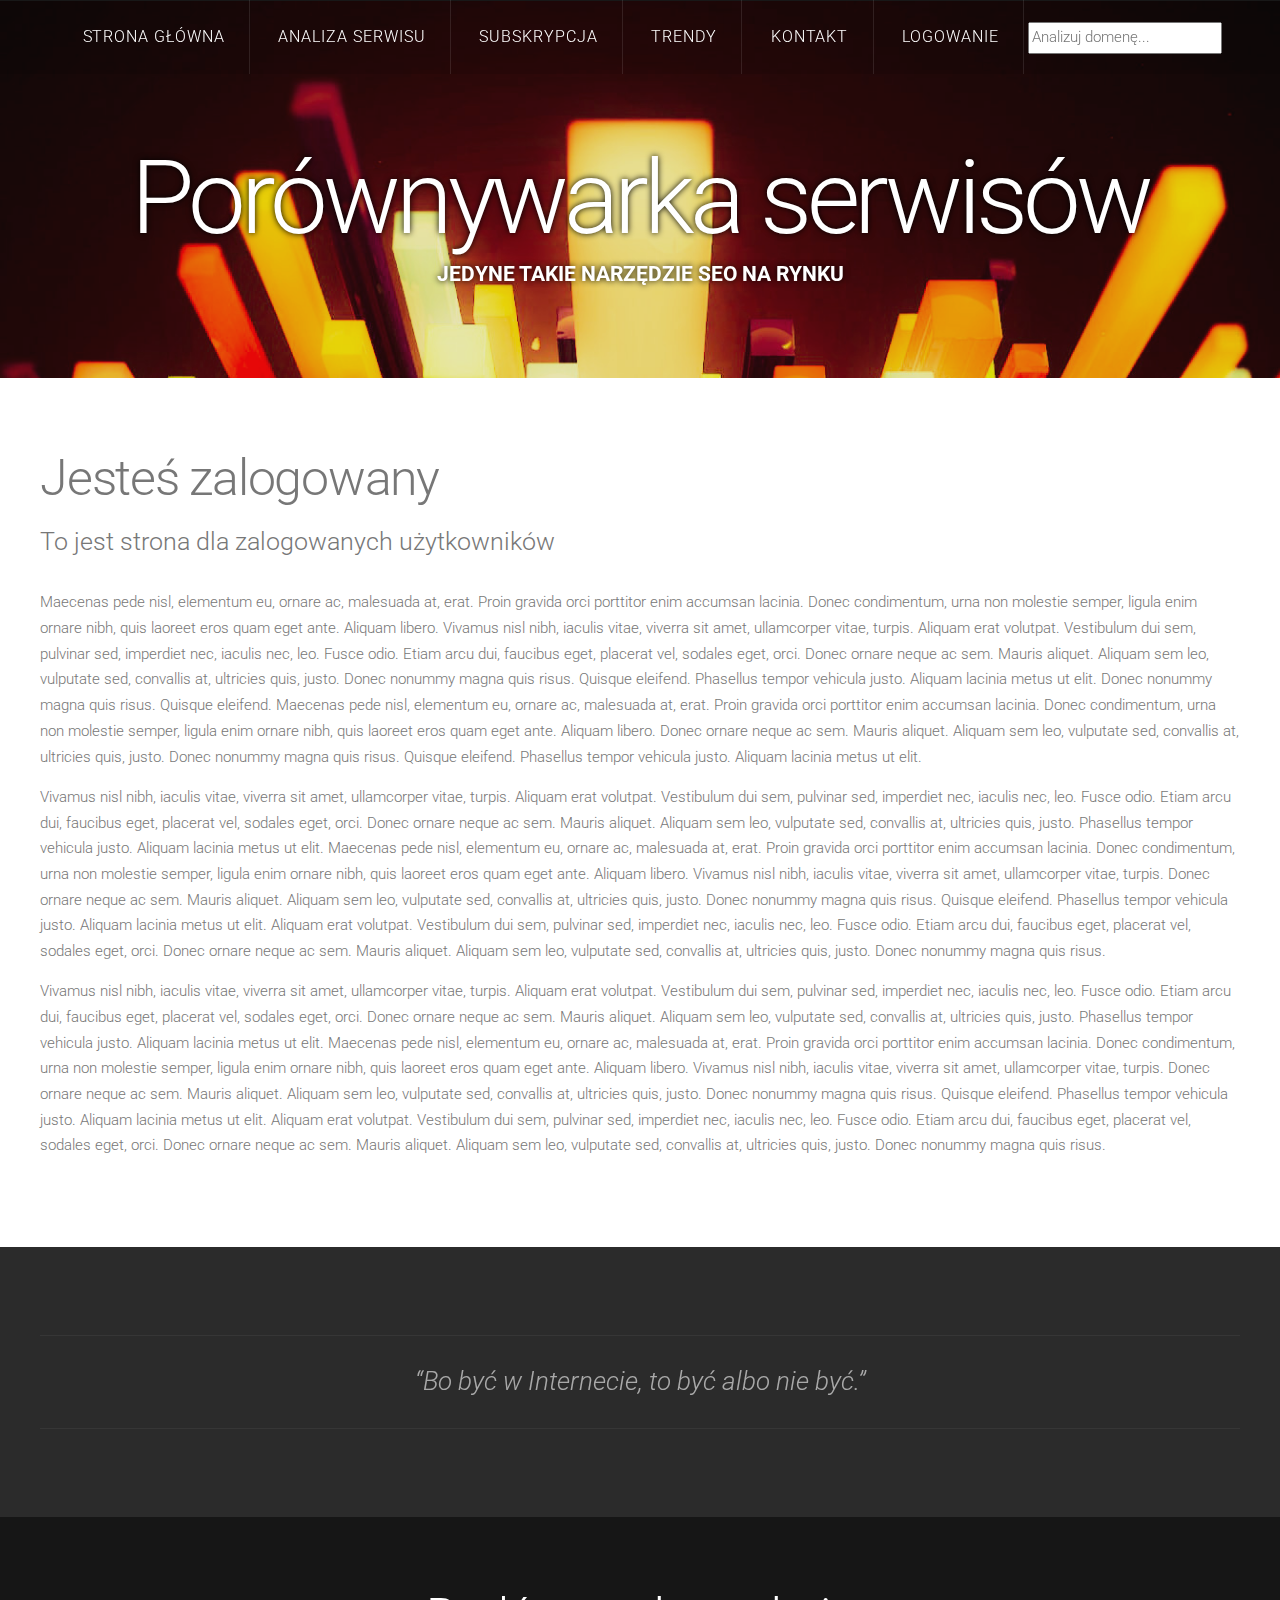
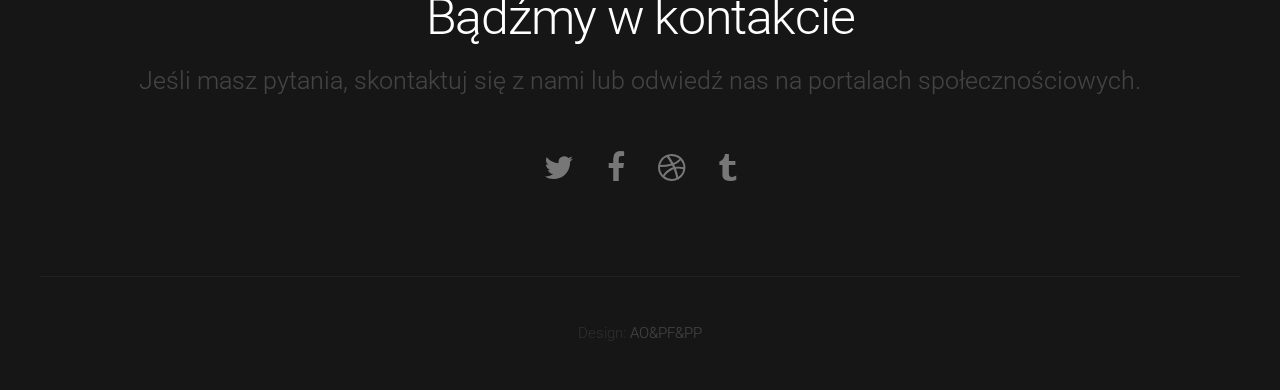
==== commit 29fc9289: "" ====
--- a/web/logged.html
+++ b/web/logged.html
@@ -1,8 +1,6 @@
 <!DOCTYPE HTML>
 <!--
-	Linear by TEMPLATED
-    templated.co @templatedco
-    Released for free under the Creative Commons Attribution 3.0 license (templated.co/license)
+	@author ppolanowski
 -->
 <html>
 	<head>
@@ -29,11 +27,12 @@
 				<!-- Nav -->
 				<nav id="nav">
 					<ul>
-						<li><a href="index.html">Strona główna</a></li>
+						<li class="active"><a href="index.html">Strona główna</a></li>
                                                 <li><a href="./Reports?r=1&website=redcoon.pl&date=201610">Analiza serwisu</a></li>
                                                 <li><a href="left-sidebar.html">Subskrypcja</a></li>    
                                                 <li><a href="left-sidebar.html">Trendy</a></li>
-                                                <li class="active"><a href="loginPage.html">Logowanie</a></li>
+                                                <li><a href="contact.html">Kontakt</a></li>
+                                                <li><a href="loginPage.html">Logowanie</a></li>
                                                 <li>
                                                     <form action="Reports?r=1" method="get">
                                                         <input type="text" name="website" placeholder="Analizuj domenę...">
--- a/web/css/style.css
+++ b/web/css/style.css
@@ -813,6 +813,7 @@
 		position: relative;
 		z-index: 1;
 	}
+        
 	
 		#logo h1
 		{
@@ -836,6 +837,8 @@
 			font-size: 1.4em;
 			color: #FFF;
 		}
+                                
+                
 
 /*********************************************************************************/
 /* Nav                                                                           */
@@ -891,7 +894,8 @@
 			{
 				color: #FFF;
 			}
-
+                        
+                        
 			#nav > ul > li > ul
 			{
 				display: none;
